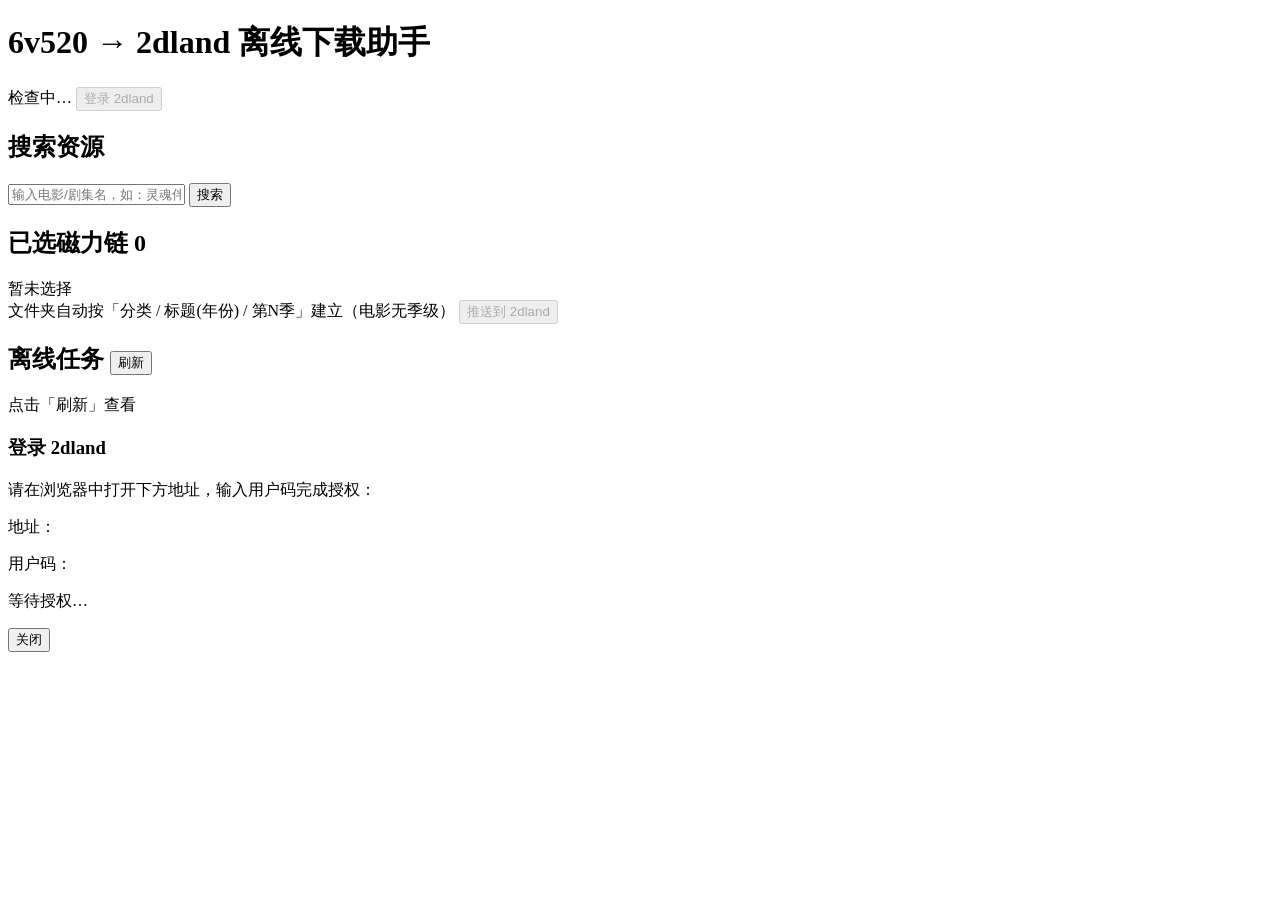
==== web/index.html @ bad08339 "初始提交：6v520 → 2dland 离线下载助手 - 6v520 列表页爬取 + 关键词模糊匹配搜索（GB2312 解码，站内搜索已失效） - 详情页磁力链提取（goquery + HTML 反转" ====
<!DOCTYPE html>
<html lang="zh-CN">
<head>
<meta charset="utf-8">
<meta name="viewport" content="width=device-width, initial-scale=1">
<title>6v520 → 2dland 离线下载助手</title>
<link rel="stylesheet" href="/style.css">
</head>
<body>
<header>
  <h1>6v520 → 2dland 离线下载助手</h1>
  <div class="auth"><span id="authStatus" class="hint">检查中…</span> <button id="btnLogin" disabled>登录 2dland</button></div>
</header>
<main>
  <section class="card">
    <h2>搜索资源</h2>
    <div class="row">
      <input id="kw" placeholder="输入电影/剧集名，如：灵魂伴侣" autocomplete="off">
      <button id="btnSearch">搜索</button>
      <span id="searchHint" class="hint"></span>
    </div>
    <div id="results"></div>
  </section>

  <section class="card">
    <h2>已选磁力链 <span id="selCount" class="badge">0</span></h2>
    <div id="selected" class="hint">暂未选择</div>
    <div class="row">
      <span class="hint">文件夹自动按「分类 / 标题(年份) / 第N季」建立（电影无季级）</span>
      <button id="btnPush" disabled>推送到 2dland</button>
    </div>
    <div id="pushResult"></div>
  </section>

  <section class="card">
    <h2>离线任务 <button id="btnTasks" class="ghost">刷新</button></h2>
    <div id="tasks" class="hint">点击「刷新」查看</div>
  </section>
</main>

<div id="modal" class="modal hidden">
  <div class="modal-box">
    <h3>登录 2dland</h3>
    <p>请在浏览器中打开下方地址，输入用户码完成授权：</p>
    <p>地址：<a id="mUri" target="_blank"></a></p>
    <p>用户码：<b id="mCode" class="code"></b></p>
    <p id="mState" class="hint">等待授权…</p>
    <button id="mClose">关闭</button>
  </div>
</div>
<script src="/app.js"></script>
</body>
</html>
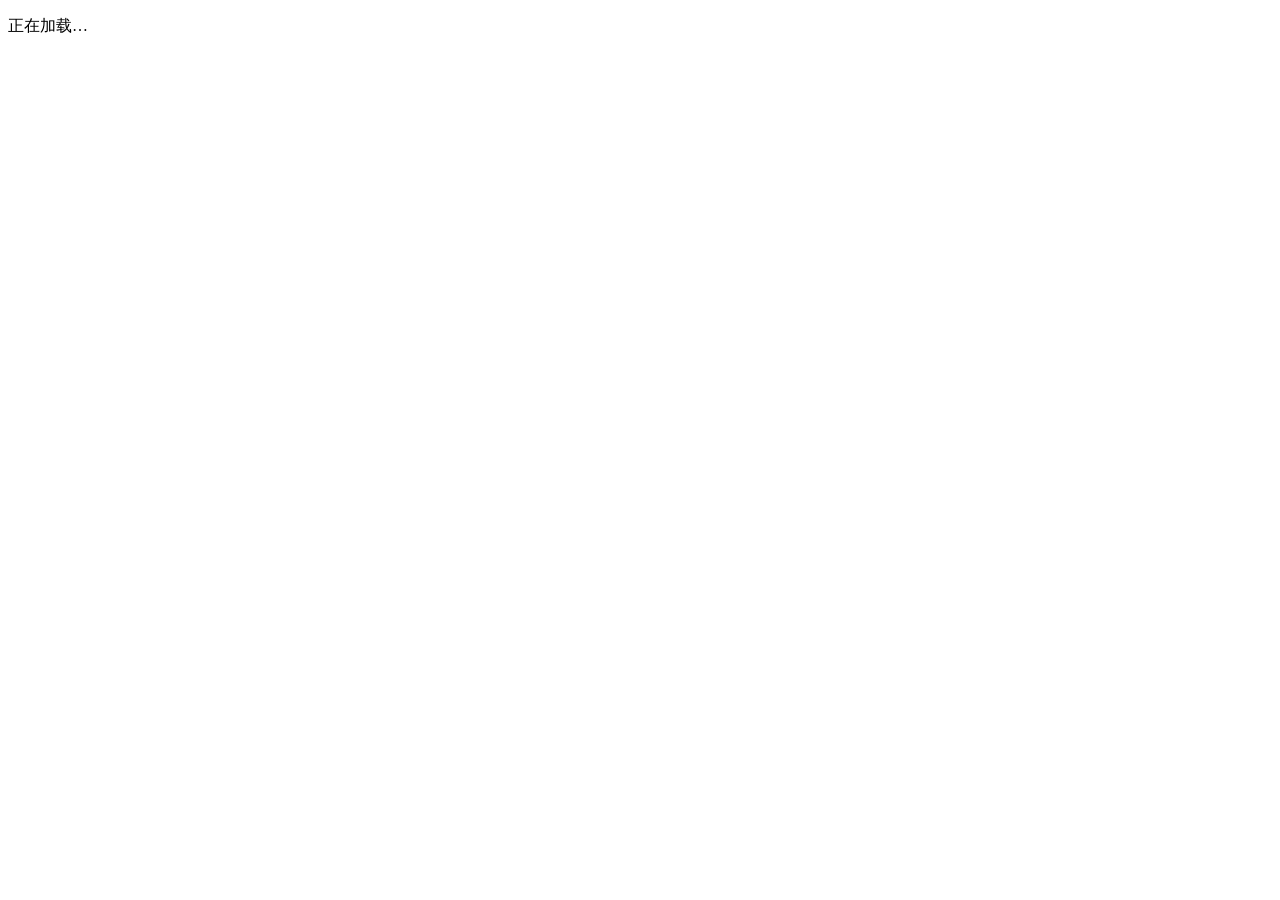
==== commit 2937cb33: "feat: 重写 Web UI 为多页面 SPA，集成 2dland 登录与设置 - 首次设置向导：无 config 时引导配置访问密码、2dland 凭证、TMDB  - UI 访问密码鉴权：Htt" ====
--- a/web/index.html
+++ b/web/index.html
@@ -1,53 +1,20 @@
 <!DOCTYPE html>
-<html lang="zh-CN">
+<html lang="zh-CN" data-theme="light">
 <head>
 <meta charset="utf-8">
 <meta name="viewport" content="width=device-width, initial-scale=1">
+<meta name="theme-color" content="#6366f1">
 <title>6v520 → 2dland 离线下载助手</title>
+<link rel="preconnect" href="https://fonts.googleapis.com">
 <link rel="stylesheet" href="/style.css">
 </head>
 <body>
-<header>
-  <h1>6v520 → 2dland 离线下载助手</h1>
-  <div class="auth"><span id="authStatus" class="hint">检查中…</span> <button id="btnLogin" disabled>登录 2dland</button></div>
-</header>
-<main>
-  <section class="card">
-    <h2>搜索资源</h2>
-    <div class="row">
-      <input id="kw" placeholder="输入电影/剧集名，如：灵魂伴侣" autocomplete="off">
-      <button id="btnSearch">搜索</button>
-      <span id="searchHint" class="hint"></span>
-    </div>
-    <div id="results"></div>
-  </section>
-
-  <section class="card">
-    <h2>已选磁力链 <span id="selCount" class="badge">0</span></h2>
-    <div id="selected" class="hint">暂未选择</div>
-    <div class="row">
-      <span class="hint">文件夹自动按「分类 / 标题(年份) / 第N季」建立（电影无季级）</span>
-      <button id="btnPush" disabled>推送到 2dland</button>
-    </div>
-    <div id="pushResult"></div>
-  </section>
-
-  <section class="card">
-    <h2>离线任务 <button id="btnTasks" class="ghost">刷新</button></h2>
-    <div id="tasks" class="hint">点击「刷新」查看</div>
-  </section>
-</main>
-
-<div id="modal" class="modal hidden">
-  <div class="modal-box">
-    <h3>登录 2dland</h3>
-    <p>请在浏览器中打开下方地址，输入用户码完成授权：</p>
-    <p>地址：<a id="mUri" target="_blank"></a></p>
-    <p>用户码：<b id="mCode" class="code"></b></p>
-    <p id="mState" class="hint">等待授权…</p>
-    <button id="mClose">关闭</button>
-  </div>
+<noscript>本应用需要启用 JavaScript 才能运行。</noscript>
+<div id="app">
+  <div class="boot"><div class="spinner lg"></div><p class="muted">正在加载…</p></div>
 </div>
+<div id="toast" class="toast-wrap" aria-live="polite"></div>
+<div id="modal-root"></div>
 <script src="/app.js"></script>
 </body>
 </html>
